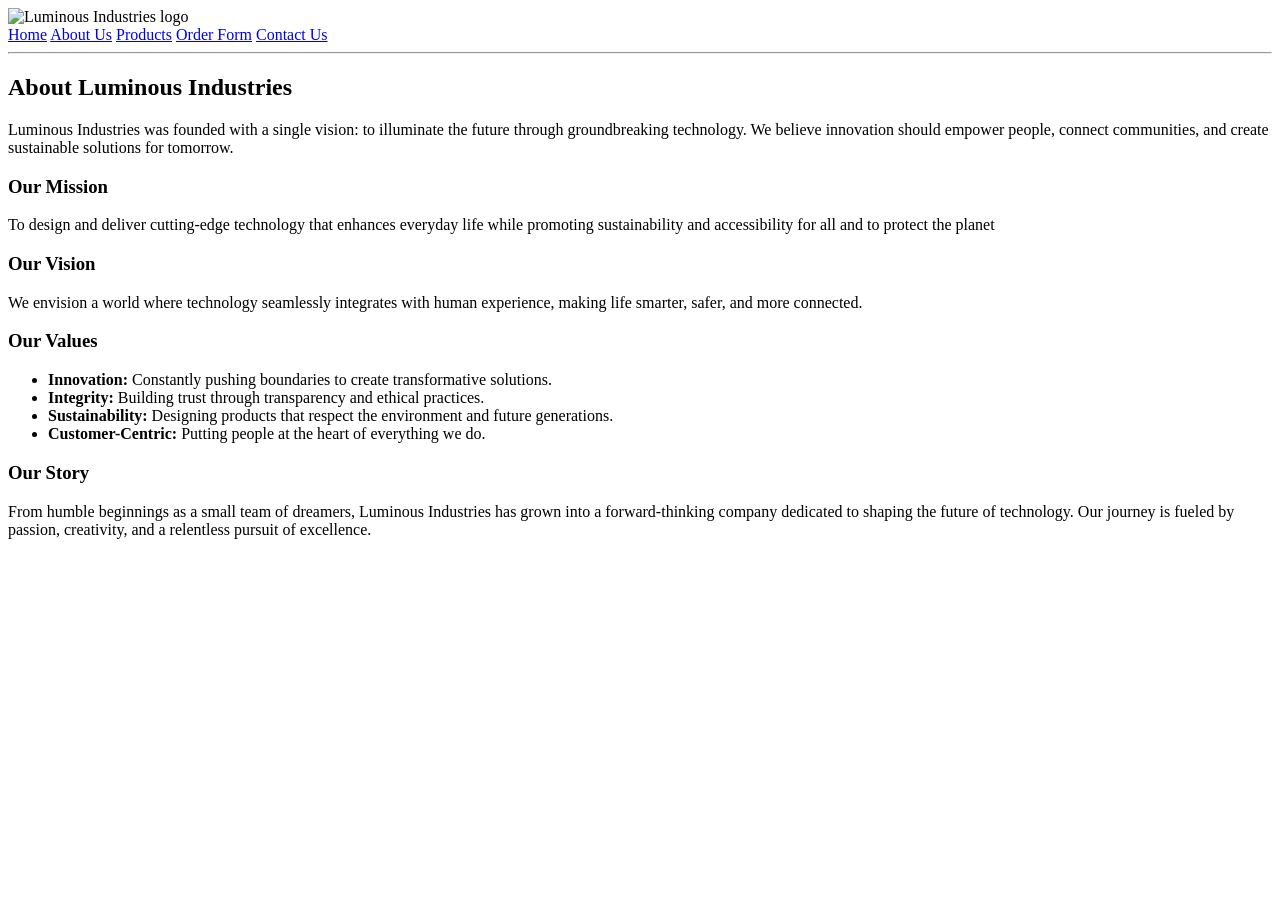
==== website/Html/aboutUs.html @ 0a8951c2 "Add files via upload" ====
<!DOCTYPE html>
<html lang="en">
<head>
    <meta charset="utf-8">
    <meta name="viewport" content="width=device-width, initial-scale=1">
    <title>Luminous Industries - About Us</title>
</head>
<body>
    <header>
        <img src="../images/lumi.jpg.jpeg" alt="Luminous Industries logo" width="400" height="278">&nbsp;&nbsp;&nbsp;
        <br>
        <nav>
            <a href="index.html">Home</a>
            <a href="aboutUs.html">About Us</a>
            <a href="product.html">Products</a>
            <a href="orderForm.html">Order Form</a>
            <a href="contact.html">Contact Us</a>
        </nav>
    </header>
    <hr>

    <!-- About Us Section -->
    <section id="about-us">
        <div class="container">
            <h2>About Luminous Industries</h2>
            <p>Luminous Industries was founded with a single vision: to illuminate the future through groundbreaking technology. We believe innovation should empower people, connect communities, and create sustainable solutions for tomorrow.</p>
            
            <h3>Our Mission</h3>
            <p>To design and deliver cutting-edge technology that enhances everyday life while promoting sustainability and accessibility for all and to protect the planet</p>
            
            <h3>Our Vision</h3>
            <p>We envision a world where technology seamlessly integrates with human experience, making life smarter, safer, and more connected.</p>
            
            <h3>Our Values</h3>
            <ul>
                <li><strong>Innovation:</strong> Constantly pushing boundaries to create transformative solutions.</li>
                <li><strong>Integrity:</strong> Building trust through transparency and ethical practices.</li>
                <li><strong>Sustainability:</strong> Designing products that respect the environment and future generations.</li>
                <li><strong>Customer-Centric:</strong> Putting people at the heart of everything we do.</li>
            </ul>
            
            <h3>Our Story</h3>
            <p>From humble beginnings as a small team of dreamers, Luminous Industries has grown into a forward-thinking company dedicated to shaping the future of technology. Our journey is fueled by passion, creativity, and a relentless pursuit of excellence.</p>
        </div>
    </section>
</body>
</html>
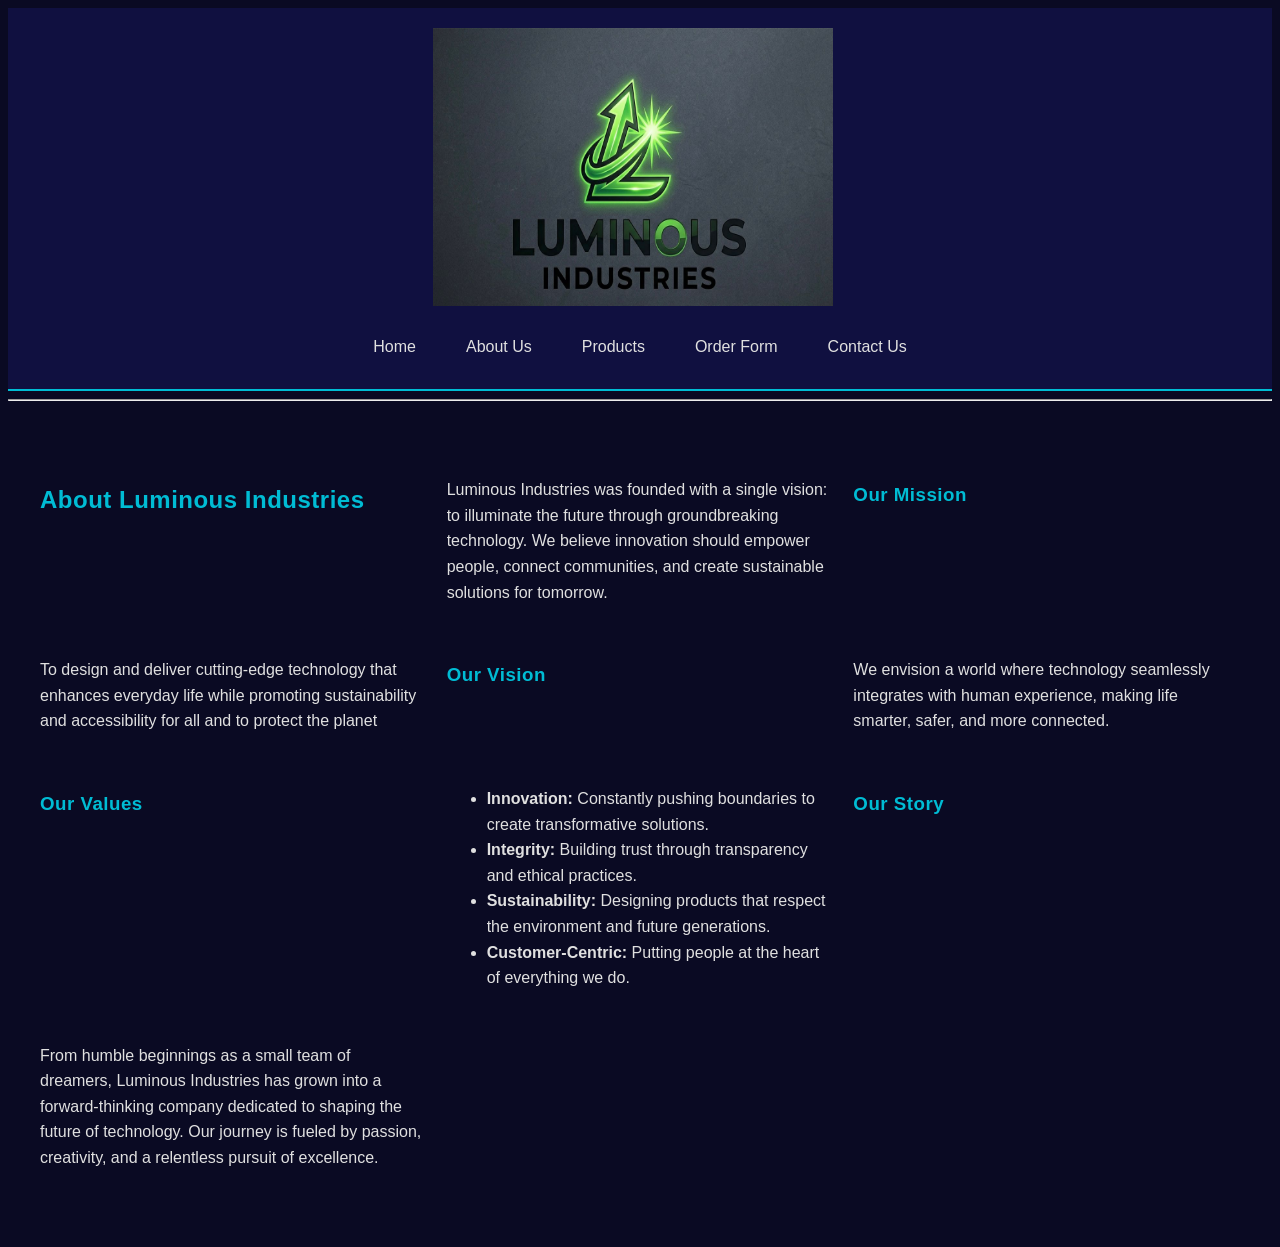
==== commit a96ba820: "Link CSS stylesheet in aboutUs.html Added a link to the external stylesheet for styling." ====
--- a/website/Html/aboutUs.html
+++ b/website/Html/aboutUs.html
@@ -4,6 +4,7 @@
     <meta charset="utf-8">
     <meta name="viewport" content="width=device-width, initial-scale=1">
     <title>Luminous Industries - About Us</title>
+    <link rel="stylesheet" href="../CSS/styles.css">
 </head>
 <body>
     <header>
--- a/website/CSS/styles.css
+++ b/website/CSS/styles.css
@@ -0,0 +1,313 @@
+ Luminous Industries - Futuristic Theme
+   =============================== */
+
+/* ====== Base Reset ====== */
+* {
+  margin: 0;
+  padding: 0;
+  box-sizing: border-box;
+}
+
+/* ====== Global Styles ====== */
+body {
+  font-family: 'Open Sans', Arial, sans-serif;
+  background-color: #0a0a23;
+  color: #e0e0e0;
+  line-height: 1.6;
+}
+
+/* ====== Typography ====== */
+h1, h2, h3 {
+  font-family: 'Montserrat', sans-serif;
+  color: #00bcd4;
+  letter-spacing: 0.5px;
+}
+
+p {
+  font-size: 1rem;
+  margin-bottom: 1em;
+}
+
+/* ====== Header & Navigation ====== */
+header {
+  background-color: #101040;
+  color: white;
+  text-align: center;
+  padding: 20px 0;
+  border-bottom: 2px solid #00bcd4;
+}
+
+nav {
+  display: flex;
+  justify-content: center;
+  flex-wrap: wrap;
+  gap: 20px;
+  margin-top: 10px;
+}
+
+nav a {
+  color: #e0e0e0;
+  text-decoration: none;
+  font-weight: 500;
+  padding: 10px 15px;
+  transition: all 0.3s ease;
+}
+
+nav a:hover {
+  color: #00bcd4;
+  background-color: rgba(0, 188, 212, 0.1);
+  border-radius: 4px;
+}
+
+/* Dropdown Menu */
+nav ul {
+  list-style: none;
+  position: relative;
+}
+
+nav ul li {
+  position: relative;
+}
+
+nav ul li ul {
+  display: none;
+  position: absolute;
+  background-color: #101040;
+  padding: 10px;
+  border-radius: 4px;
+}
+
+nav ul li:hover ul {
+  display: block;
+}
+
+/* ====== Hero Section ====== */
+#hero {
+  background: linear-gradient(to right, #0a0a23, #007bff);
+  color: white;
+  text-align: center;
+  padding: 80px 20px;
+}
+
+#hero h1 {
+  font-size: 2.8em;
+  margin-bottom: 10px;
+}
+
+/* ====== Grid Layout ====== */
+.container {
+  display: grid;
+  grid-template-columns: repeat(auto-fit, minmax(300px, 1fr));
+  gap: 20px;
+  max-width: 1200px;
+  margin: 40px auto;
+  padding: 20px;
+}
+
+/* ====== Cards ====== */
+.card {
+  background-color: #1a1a3a;
+  border: 1px solid #00bcd4;
+  border-radius: 8px;
+  padding: 20px;
+  text-align: center;
+  box-shadow: 0 4px 10px rgba(0,0,0,0.3);
+  transition: transform 0.3s ease, box-shadow 0.3s ease;
+}
+
+.card:hover {
+  transform: translateY(-5px);
+  box-shadow: 0 6px 15px rgba(0,188,212,0.4);
+}
+
+/* ====== Buttons ====== */
+.btn {
+  background-color: #00bcd4;
+  color: #0a0a23;
+  border: none;
+  padding: 12px 25px;
+  border-radius: 4px;
+  font-weight: bold;
+  cursor: pointer;
+  transition: background-color 0.3s ease;
+}
+
+.btn:hover {
+  background-color: #007bff;
+  color: white;
+}
+
+/* ====== Accessibility & Focus ====== */
+a:focus, button:focus {
+  outline: 3px solid #00bcd4;
+  outline-offset: 2px;
+}
+
+/* ====== Footer ====== */
+footer {
+  background-color: #101040;
+  color: #e0e0e0;
+  text-align: center;
+  padding: 15px 0;
+  font-size: 0.9em;
+  border-top: 2px solid #00bcd4;
+}
+
+/* ====== Responsive Design ====== */
+@media (max-width: 768px) {
+  nav {
+    flex-direction: column;
+    align-items: center;
+  }
+
+  #hero h1 {
+    font-size: 2em;
+  }
+
+  .container {
+    grid-template-columns: 1fr;
+  }
+}
+/* ===== Animated Hover Effects ===== */
+
+/* Button Animation */
+.btn {
+  display: inline-block;
+  background-color: #00bcd4;
+  color: #0a0a23;
+  padding: 12px 25px;
+  border-radius: 4px;
+  font-weight: bold;
+  text-decoration: none;
+  position: relative;
+  overflow: hidden;
+  transition: color 0.3s ease;
+}
+
+.btn::before {
+  content: "";
+  position: absolute;
+  top: 0;
+  left: -100%;
+  width: 100%;
+  height: 100%;
+  background: linear-gradient(90deg, transparent, rgba(0,188,212,0.4), transparent);
+  transition: left 0.5s ease;
+}
+
+.btn:hover::before {
+  left: 100%;
+}
+
+.btn:hover {
+  color: white;
+  background-color: #007bff;
+}
+/* ===== Product Section ===== */
+#products {
+  padding: 60px 20px;
+  text-align: center;
+}
+
+#products h2 {
+  font-family: 'Montserrat', sans-serif;
+  color: #00bcd4;
+  font-size: 2.2em;
+  margin-bottom: 10px;
+}
+
+#products p {
+  font-size: 1.1em;
+  margin-bottom: 40px;
+  color: #ccc;
+}
+
+/* ===== Product Row Layout ===== */
+.product-row {
+  display: flex;
+  justify-content: center;
+  align-items: flex-start;
+  gap: 30px;
+  flex-wrap: nowrap;   /* keeps them side by side */
+  overflow-x: auto;    /* allows horizontal scroll if needed */
+  padding: 20px;
+}
+
+/* ===== Product Card ===== */
+.product-card {
+  background-color: #1a1a3a;
+  border: 1px solid #00bcd4;
+  border-radius: 10px;
+  width: 300px;
+  flex: 0 0 auto;      /* prevents shrinking so they stay side by side */
+  padding: 20px;
+  box-shadow: 0 4px 10px rgba(0,188,212,0.3);
+  transition: transform 0.4s ease, box-shadow 0.4s ease;
+  position: relative;
+  overflow: hidden;
+}
+
+/* Hover Animation */
+.product-card:hover {
+  transform: translateY(-10px) scale(1.03);
+  box-shadow: 0 8px 20px rgba(0,188,212,0.5);
+}
+
+/* Shimmer Effect */
+.product-card::after {
+  content: "";
+  position: absolute;
+  top: 0;
+  left: -100%;
+  width: 100%;
+  height: 100%;
+  background: linear-gradient(120deg, rgba(0,188,212,0.2), rgba(0,188,212,0.05));
+  transition: left 0.6s ease;
+}
+
+.product-card:hover::after {
+  left: 100%;
+}
+
+/* ===== Product Image ===== */
+.product-card img {
+  width: 100%;
+  border-radius: 8px;
+  transition: filter 0.4s ease;
+}
+
+.product-card:hover img {
+  filter: brightness(1.2) drop-shadow(0 0 10px #00bcd4);
+}
+
+/* ===== Product Text ===== */
+.product-card h3 {
+  font-family: 'Montserrat', sans-serif;
+  color: #00bcd4;
+  margin: 15px 0 10px;
+}
+
+.product-card p {
+  font-size: 0.95em;
+  color: #ccc;
+  margin-bottom: 15px;
+}
+
+/* ===== Responsive Design ===== */
+@media (max-width: 1024px) {
+  .product-row {
+    flex-wrap: wrap;   /* wrap neatly on medium screens */
+    justify-content: center;
+  }
+}
+
+@media (max-width: 768px) {
+  .product-row {
+    flex-direction: column;
+    align-items: center;
+  }
+
+  .product-card {
+    width: 90%;
+  }
+}
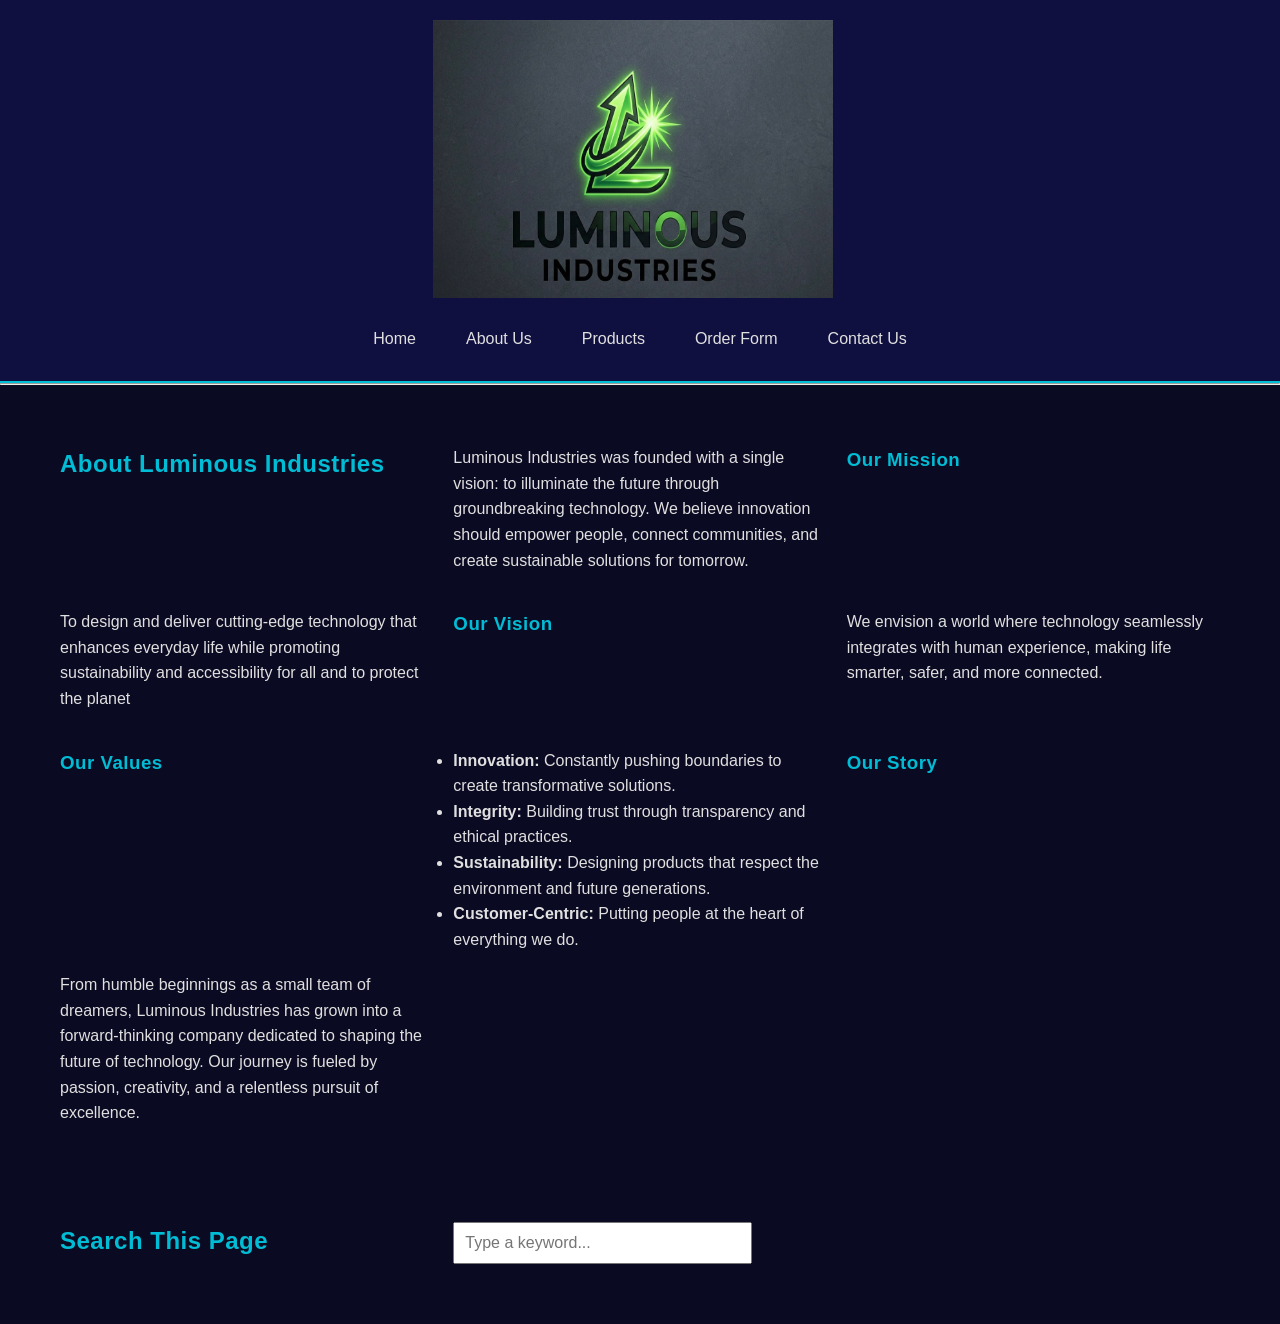
==== commit b02769ed: "Update aboutUs.html" ====
--- a/website/Html/aboutUs.html
+++ b/website/Html/aboutUs.html
@@ -44,5 +44,18 @@
             <p>From humble beginnings as a small team of dreamers, Luminous Industries has grown into a forward-thinking company dedicated to shaping the future of technology. Our journey is fueled by passion, creativity, and a relentless pursuit of excellence.</p>
         </div>
     </section>
+
+    <!-- Search Section -->
+    <section id="search">
+        <div class="container">
+            <h2>Search This Page</h2>
+            <input type="text" id="searchBox" placeholder="Type a keyword...">
+            <div id="searchResults"></div>
+        </div>
+    </section>
+    
+    <!-- External JS -->
+    <script src="../JavaScript/search.js"></script>
 </body>
 </html>
+
--- a/website/CSS/styles.css
+++ b/website/CSS/styles.css
@@ -1,4 +1,5 @@
- Luminous Industries - Futuristic Theme
+/* ===============================
+   Luminous Industries - Futuristic Theme
    =============================== */
 
 /* ====== Base Reset ====== */
@@ -311,3 +312,62 @@
     width: 90%;
   }
 }
+
+.success-box {
+  margin-top: 20px;
+  padding: 15px;
+  border: 2px solid #4CAF50;
+  background-color: #e8f5e9;
+  color: #2e7d32;
+  font-size: 1rem;
+  border-radius: 5px;
+}
+
+.error-box {
+  margin-top: 20px;
+  padding: 15px;
+  border: 2px solid #f44336;
+  background-color: #ffebee;
+  color: #c62828;
+  font-size: 1rem;
+  border-radius: 5px;
+}
+
+#search {
+  margin: 30px 0;
+}
+
+#searchBox {
+  padding: 10px;
+  width: 80%;
+  font-size: 1rem;
+}
+
+.search-result {
+  margin-top: 10px;
+  padding: 8px;
+  border: 1px solid #ccc;
+  background-color: #f9f9f9;
+}
+
+.extra-info {
+  margin-top: 10px;
+  padding: 10px;
+  border-top: 1px solid #ccc;
+  display: block;
+  font-size: 0.95rem;
+  color: #333;
+}
+.learn-more {
+  margin-top: 10px;
+  padding: 8px 12px;
+  background-color: #2e7d32;
+  color: #fff;
+  border: none;
+  cursor: pointer;
+  border-radius: 4px;
+}
+.learn-more:hover {
+  background-color: #1b5e20;
+}
+
